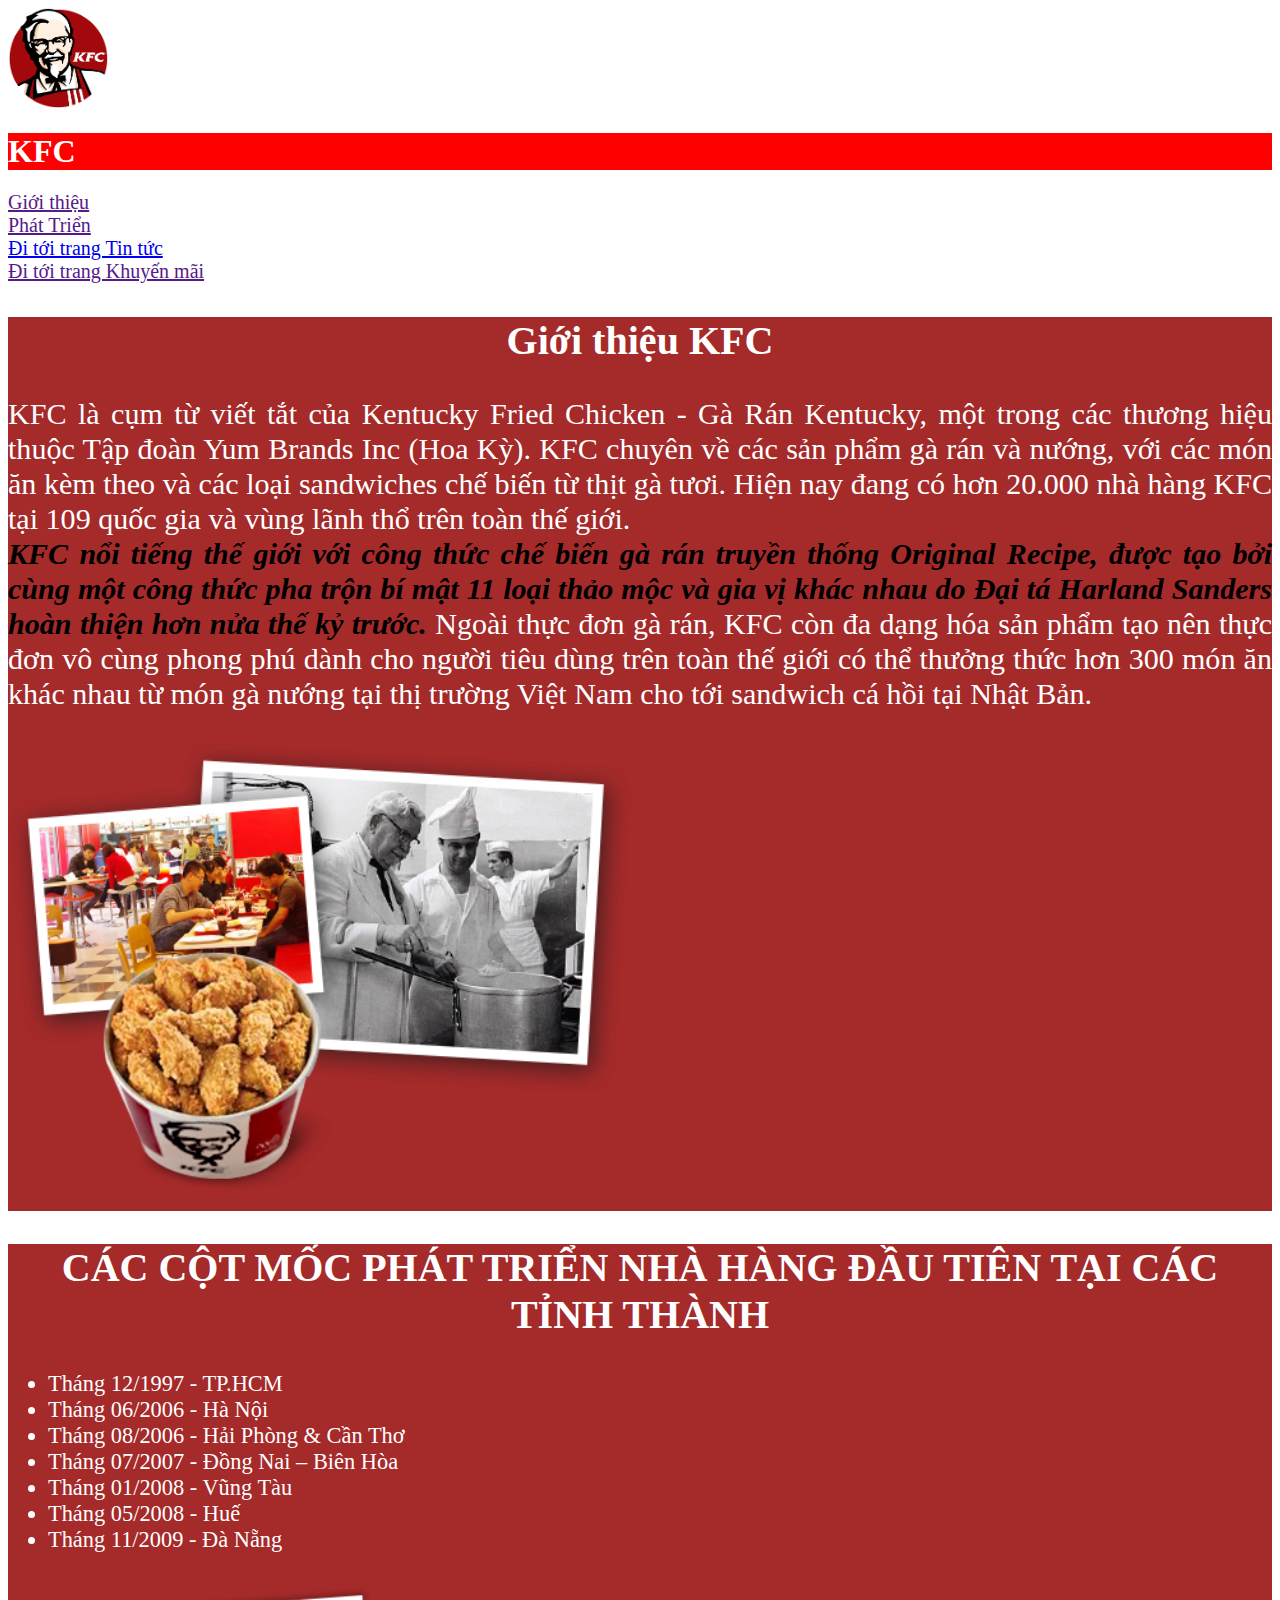
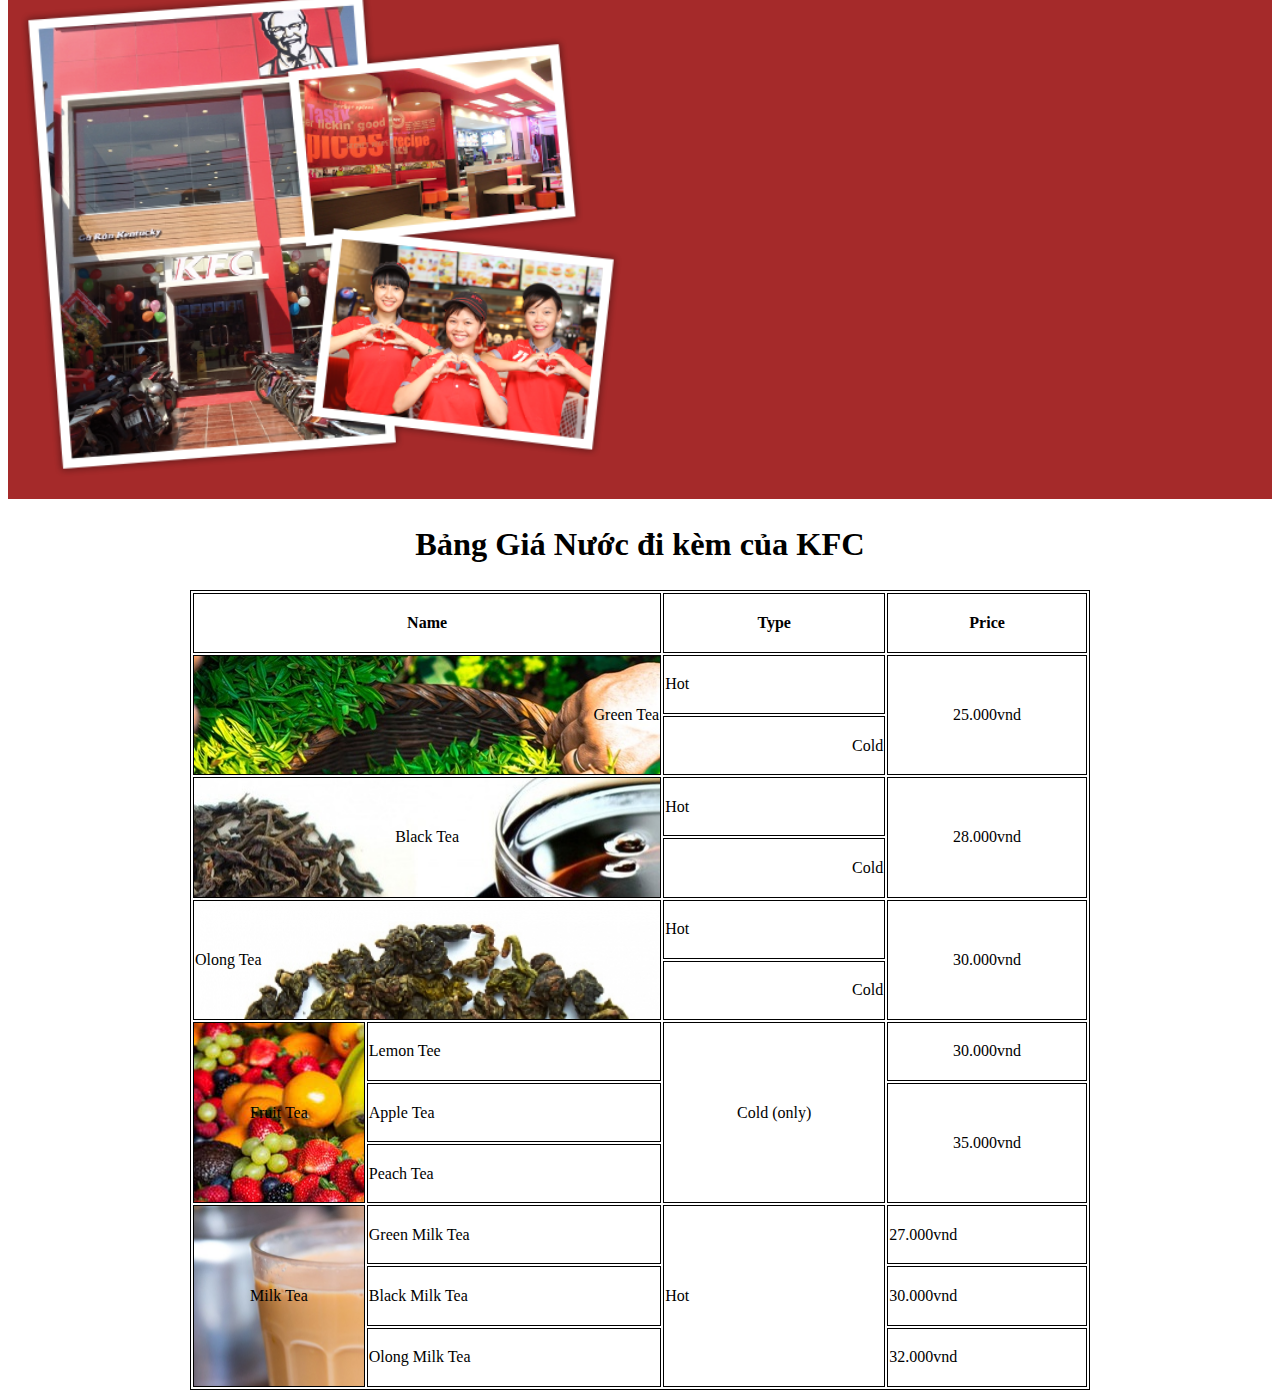
==== index.html @ 67614ac5 "init project" ====
<!DOCTYPE html>
<html lang="en">
<head>
    <meta charset="UTF-8">
    <meta name="viewport" content="width=device-width, initial-scale=1.0">
    <title>KFC</title>

    <!-- css -->
     <link rel="stylesheet" href="./assets/css/style.css">
</head>
<body>
    <div id="wrapper">
        <!--    header   -->
        <header>
            <div class="wrapper__logo">
                <img src="./assets/img/logo.png" alt="#">
            </div>
           <div class="wrapper__kfc">
                <h1>KFC</h1>
           </div>
           <nav>
                <ul>
                    <li><a href="">Giới thiệu</a></li>
                    <li><a href="">Phát Triển</a></li>
                    <li><a href="./pages/news/news.html">Đi tới trang Tin tức</a></li>
                    <li><a href="">Đi tới trang Khuyến mãi</a></li>
                </ul>
           </nav>
        </header>
        <!--     about    -->
        <section id="about">
            <div class="about__tag">
                <h2>Giới thiệu KFC</h2>
            </div>
            <div class="about__content">
                <p>
                    KFC là cụm từ viết tắt của Kentucky Fried Chicken - Gà Rán Kentucky, một trong các thương hiệu thuộc Tập đoàn Yum Brands Inc (Hoa Kỳ). KFC chuyên về các sản phẩm gà rán và nướng, với các món ăn kèm theo và các loại sandwiches chế biến từ thịt gà tươi. Hiện nay đang có hơn 20.000 nhà hàng KFC tại 109 quốc gia và vùng lãnh thổ trên toàn thế giới. <br>
                    <span>KFC nổi tiếng thế giới với công thức chế biến gà rán truyền thống Original Recipe, được tạo bởi cùng một công thức pha trộn bí mật 11 loại thảo mộc và gia vị khác nhau do Đại tá Harland Sanders hoàn thiện hơn nửa thế kỷ trước.</span> Ngoài thực đơn gà rán, KFC còn đa dạng hóa sản phẩm tạo nên thực đơn vô cùng phong phú dành cho người tiêu dùng trên toàn thế giới có thể thưởng thức hơn 300 món ăn khác nhau từ món gà nướng tại thị trường Việt Nam cho tới sandwich cá hồi tại Nhật Bản.
                </p>
                <figure>
                    <img src="./assets/img/about-pic-1.png" alt="#">
                </figure>
            </div>
       </section>
       <!--  development   -->
        <section id="development">
            <div class="development__tag">
                <h2>CÁC CỘT MỐC PHÁT TRIỂN NHÀ HÀNG ĐẦU TIÊN TẠI CÁC TỈNH THÀNH</h2>
            </div>
            <div class="development__content">
                <ul>
                    <li>Tháng 12/1997 - TP.HCM</li>
                    <li>Tháng 06/2006 - Hà Nội</li>
                    <li>Tháng 08/2006 - Hải Phòng & Cần Thơ</li>
                    <li>Tháng 07/2007 - Đồng Nai – Biên Hòa</li>
                    <li>Tháng 01/2008 - Vũng Tàu</li>
                    <li>Tháng 05/2008 - Huế</li>
                    <li>Tháng 11/2009 - Đà Nẵng</li>
                </ul>
                <figure>
                    <img src="./assets/img/about-pic-3.png" alt="#">
                </figure>
            </div>
        </section>
        <!--  Prices table   -->
        <section id="price__table">
            <div class="price__table__tag">
                <h2>Bảng Giá Nước đi kèm của KFC</h2>
            </div>
            <div class="price__table__content">
                <table style="text-align: center;">
                    <thead>
                        <tr>
                            <td colspan="2" style="height: 60px; width: 52.5%;font-size: 16px; font-weight:600;">Name</td>
                            <td style="width: 25%; font-size: 16px;  font-weight:600;" >Type</td>
                            <td style="width: 25%; font-size: 16px; font-weight:600;">Price</td>
                        </tr>
                    </thead>
                    <tbody>
                        <!-- first 1 -->
                        <tr>
                            <td rowspan="2" colspan="2" style=" height: 45px; background: url('./assets/img/greentea.jpg') no-repeat; background-size: fixed; background-position: top bottom center; text-align: right;">Green Tea</td>
                            <td class="hot">Hot</td>
                            <td rowspan="2" colspan="2">25.000vnd</td>
                        </tr>
                        <tr>
                            <td class="cold">Cold</td>
                        </tr>
                        <!-- first 2-->
                         <tr>
                             <td rowspan="2" colspan="2" style="background-image: url('./assets/img/blacktea.jpg');">Black Tea</td>
                             <td class="hot">Hot</td>
                             <td rowspan="2">28.000vnd</td>
                         </tr>
                         <tr>
                            <td class="cold">Cold</td>
                         </tr>
                         <!-- first 3-->
                         <tr>
                            <td rowspan="2" colspan="2" style="background-image: url('./assets/img/olongtea.jpg');text-align: left;">Olong Tea</td>
                            <td class="hot">Hot</td>
                            <td rowspan="2">30.000vnd</td>
                        </tr>
                        <tr>
                           <td class="cold">Cold</td>
                        </tr>
                        <!-- second 1 -->
                         <tr>
                            <td rowspan="3"  style=" background-image: url('./assets/img/fruit.jpg');">Fruit Tea</td>
                            <td style="text-align: left;">Lemon Tee</td>
                            <td rowspan="3">Cold (only)</td>
                            <td>30.000vnd</td>
                         </tr>
                         <!-- second 2 -->
                         <tr>
                            <td style="text-align: left;">Apple Tea</td>
                            <td rowspan="2">35.000vnd</td>
                         </tr>
                         <!-- second 3 -->
                         <tr>
                            <td style="text-align: left;"> Peach Tea</td>
                         </tr>
                         <!-- third 1 -->
                        <tr>
                            <td rowspan="3"  style="background-image: url('./assets/img/milktea.png');">Milk Tea</td>
                            <td style="text-align: left;">Green Milk Tea</td>
                            <td rowspan="3" class="hot">Hot</td>
                            <td class="left">27.000vnd</td>
                        </tr>
                         <!-- third 2 -->
                        <tr>
                            <td style="text-align: left;">Black Milk Tea</td>
                            <td class="left">30.000vnd</td>
                        </tr>
                        <!-- third 3  -->
                         <tr>
                            <td style="text-align: left;">Olong Milk Tea</td>
                            <td class="left">32.000vnd</td>
                         </tr>

                    </tbody>
                </table>
            </div>
        </section>
    </div>
</body>
</html>
---- assets/css/style.css ----
* {
    box-sizing: border-box;
}
/*     LOGO    */
.wrapper__logo {
    width: 100px;
    height: 100px;
    margin-bottom: 1px;

}

.wrapper__logo img {
    width: 100%;
    height: 100%;  
}

/*    HEADER    */
.wrapper__kfc {
    color: white;
    background-color: red;
}
.wrapper__kfc h1 {
    margin-top: 25px;
    font: 2.0rem;
}
/*      NAV      */


#wrapper nav ul {
    list-style-type: none;
    padding: 0;
}

#wrapper nav ul li {
    font-size: 1.25rem;
}

/*      about        */
#about {
    background-color: brown;
    color: white;
    margin-bottom: 1px;
}

.about__tag {
    font-size: 1.67rem;
    text-align: center;
}

.about__content {
    font-size: 1.88rem;
    text-align: justify;

    span {
        color: black;
        font-weight: bold;
        font-style: italic;
    }
}

.about__content figure {
    margin-left: 0;
}
.about__content img {
    width: 51%;
    height: 51%;
}

/*      development      */

#development {

    background-color: brown;
    color: white;
}
.development__tag {
    text-align: center;
}

.development__tag h2{
    font-size: 40px;
}

.development__content ul {
    font-size: 1.4rem;
}

.development__content figure {
    width: 50%;
    height: 50%;
    margin: 0;

    img {
        width: 100%;
    }
}

/*      price table      */
.price__table__tag {
    text-align: center;
    font-size: 1.35rem;
}

table {
    width: 900px;
    height: 800px;
    border: 1px solid black;
    margin: auto;
}

table thead {

    color: black;
    font-size: 1.5rem;
    border: 1px solid black;
}

table tbody tr, td {
    border: 1px solid black;
}


.hot {
    text-align: left;
}

.cold {
    text-align: right;
}

.left {
    text-align: left;
}
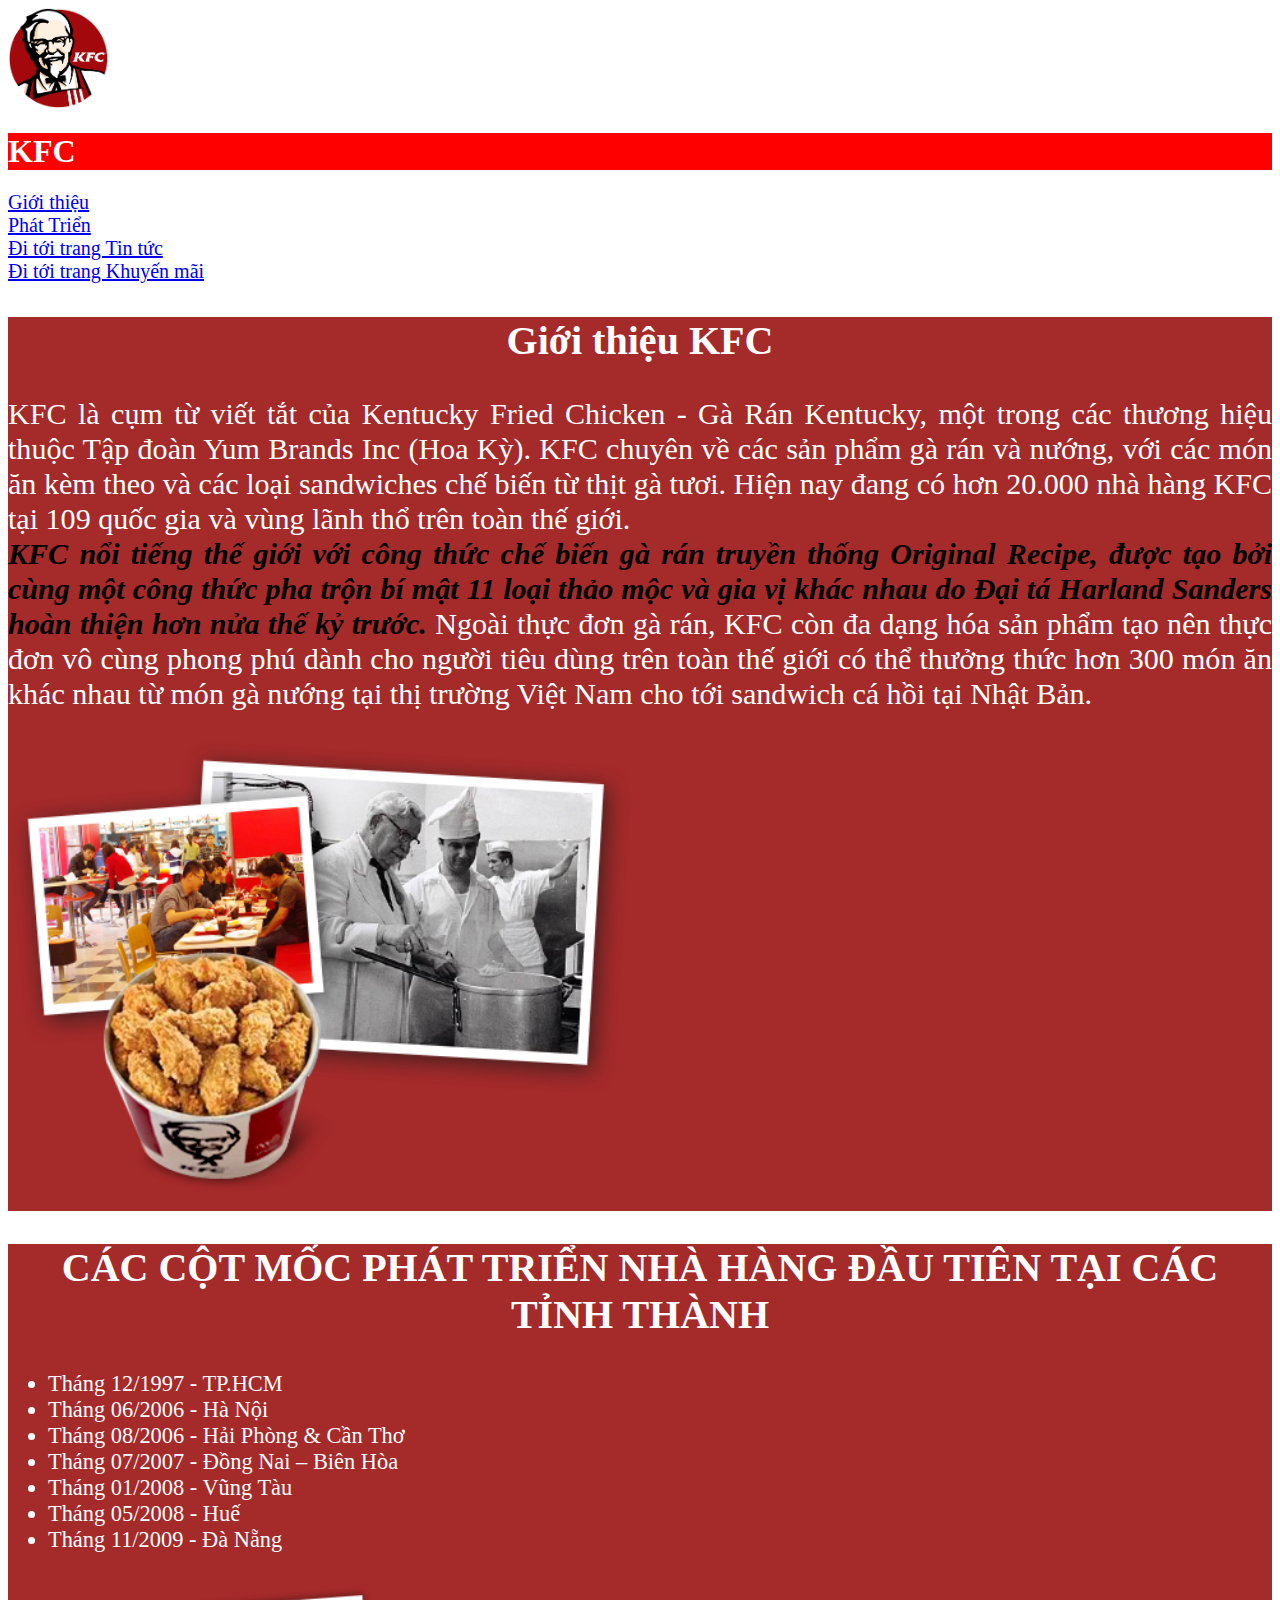
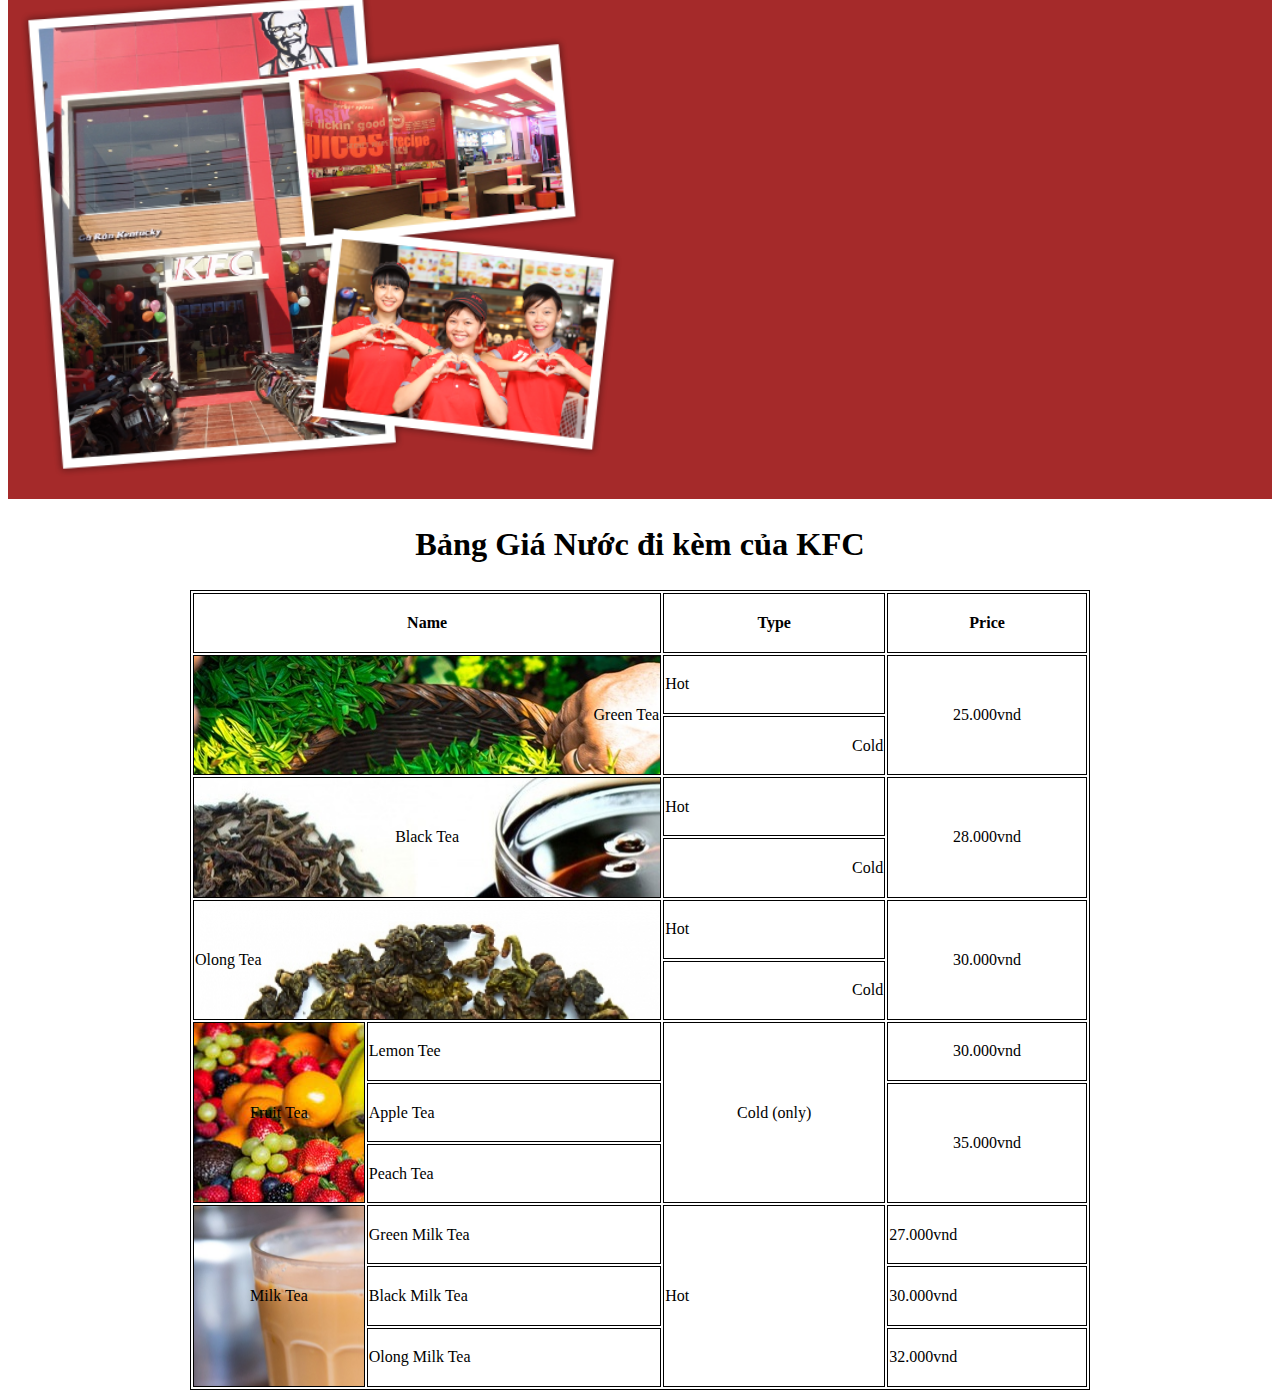
==== commit a64b22a6: "update index" ====
--- a/index.html
+++ b/index.html
@@ -20,10 +20,10 @@
            </div>
            <nav>
                 <ul>
-                    <li><a href="">Giới thiệu</a></li>
-                    <li><a href="">Phát Triển</a></li>
+                    <li><a href="#about">Giới thiệu</a></li>
+                    <li><a href="#development">Phát Triển</a></li>
                     <li><a href="./pages/news/news.html">Đi tới trang Tin tức</a></li>
-                    <li><a href="">Đi tới trang Khuyến mãi</a></li>
+                    <li><a href="https://kfcvietnam.com.vn/menu/hot-deal">Đi tới trang Khuyến mãi</a></li>
                 </ul>
            </nav>
         </header>
